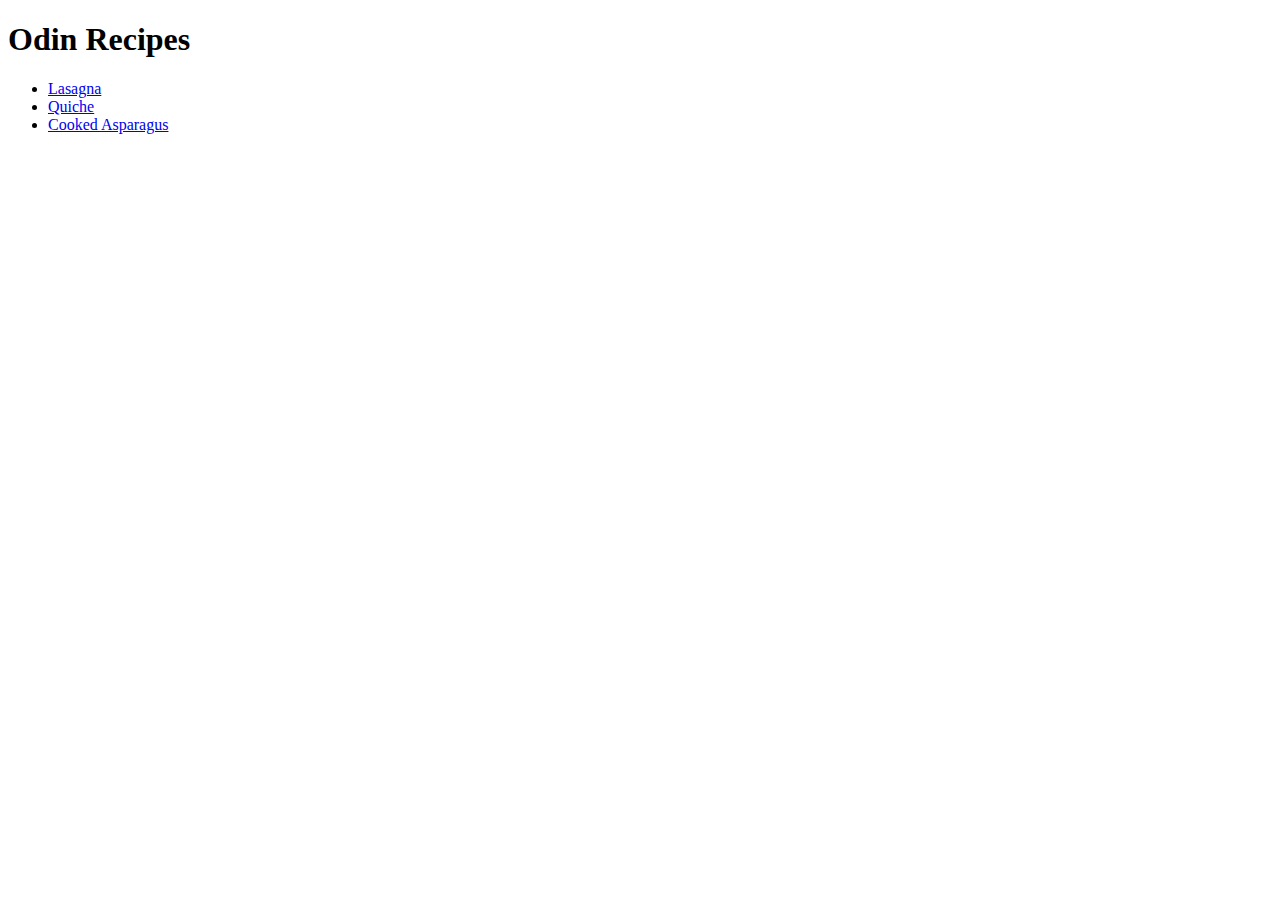
==== index.html @ c79c1bac "Added html files with 3 food recipes. (The Odin Project)" ====
<!DOCTYPE html>
<html lang="en">
<head>
    <meta charset="UTF-8">
    <meta http-equiv="X-UA-Compatible" content="IE=edge">
    <meta name="viewport" content="width=device-width, initial-scale=1.0">
    <title>Recipes</title>
</head>
<body>
    <h1>Odin Recipes</h1>
    <ul>
        <li><a href="recipes/lasagna.html">Lasagna</a></li>
        <li><a href="recipes/Quiche.html">Quiche</a></li>
        <li><a href="recipes/Asparagus.html">Cooked Asparagus</a></li>
    </ul>
</body>
</html>
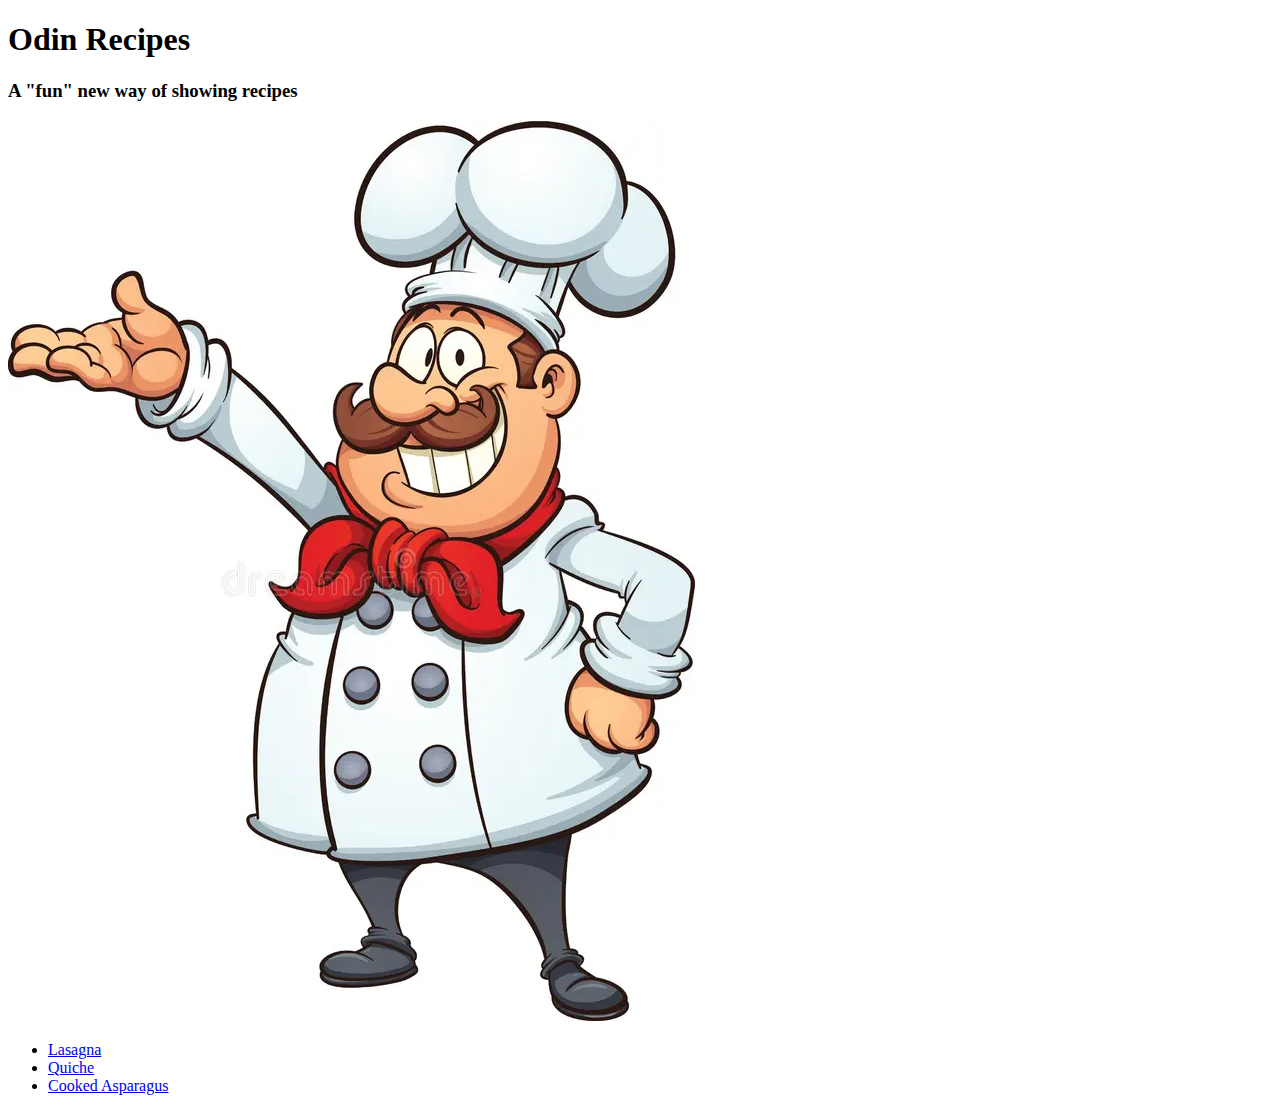
==== commit de6f9c9c: "Added an image of a chef to the homepage" ====
--- a/index.html
+++ b/index.html
@@ -8,6 +8,8 @@
 </head>
 <body>
     <h1>Odin Recipes</h1>
+    <h3>A "fun" new way of showing recipes</h3>
+    <img src="Chef.webp" alt="Image of a Cartoon Chef">
     <ul>
         <li><a href="recipes/lasagna.html">Lasagna</a></li>
         <li><a href="recipes/Quiche.html">Quiche</a></li>
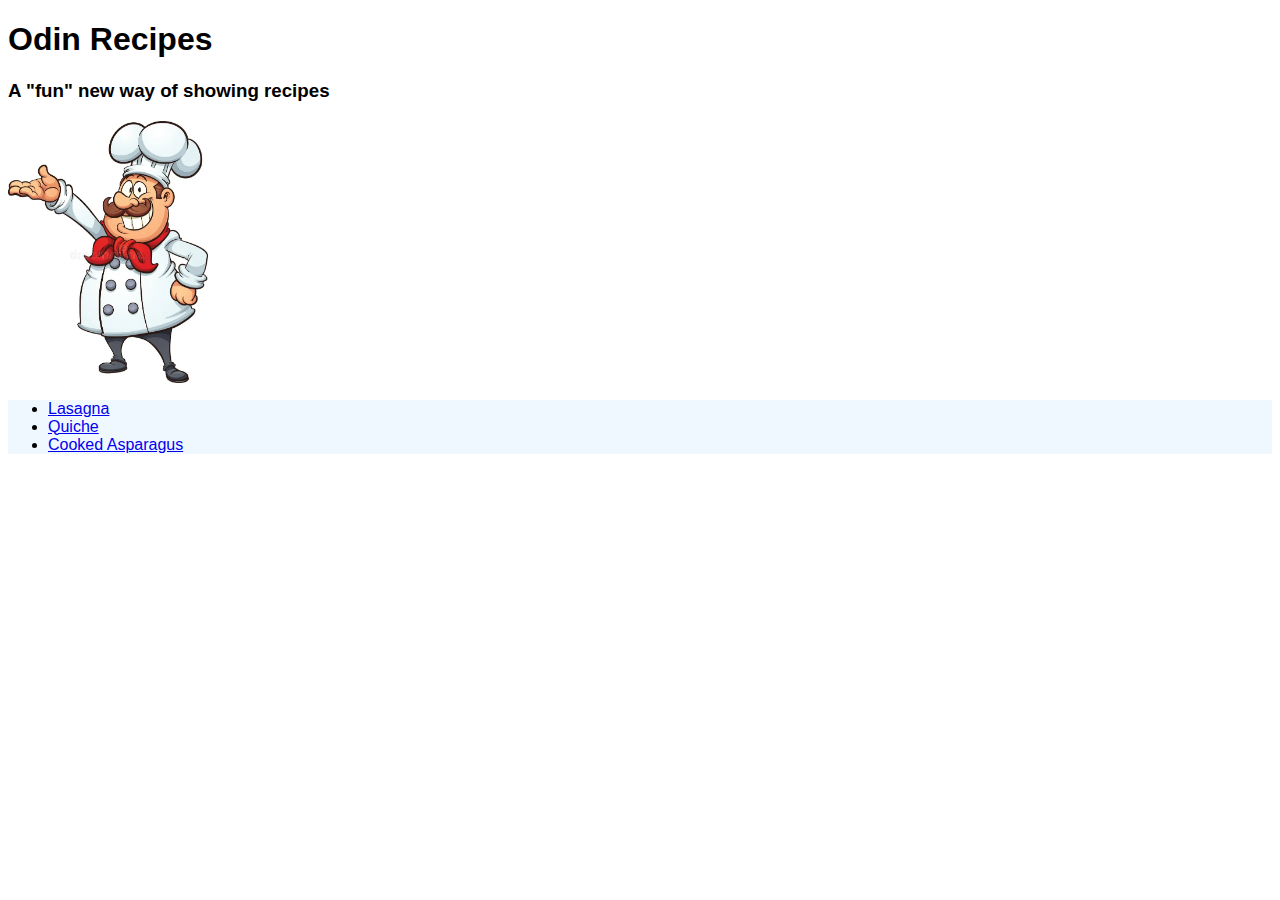
==== commit ca468e0a: "Added test CSS to the files" ====
--- a/index.html
+++ b/index.html
@@ -1,19 +1,21 @@
 <!DOCTYPE html>
 <html lang="en">
-<head>
-    <meta charset="UTF-8">
-    <meta http-equiv="X-UA-Compatible" content="IE=edge">
-    <meta name="viewport" content="width=device-width, initial-scale=1.0">
+  <head>
+    <meta charset="UTF-8" />
+    <meta http-equiv="X-UA-Compatible" content="IE=edge" />
+    <meta name="viewport" content="width=device-width, initial-scale=1.0" />
     <title>Recipes</title>
-</head>
-<body>
+    <link rel="icon" type="image/x-icon" href="Chef.webp" />
+    <link rel="stylesheet" href="style.css" />
+  </head>
+  <body>
     <h1>Odin Recipes</h1>
     <h3>A "fun" new way of showing recipes</h3>
-    <img src="Chef.webp" alt="Image of a Cartoon Chef">
+    <img id="chef" src="Chef.webp" alt="Image of a Cartoon Chef" />
     <ul>
-        <li><a href="recipes/lasagna.html">Lasagna</a></li>
-        <li><a href="recipes/Quiche.html">Quiche</a></li>
-        <li><a href="recipes/Asparagus.html">Cooked Asparagus</a></li>
+      <li><a href="recipes/lasagna.html">Lasagna</a></li>
+      <li><a href="recipes/Quiche.html">Quiche</a></li>
+      <li><a href="recipes/Asparagus.html">Cooked Asparagus</a></li>
     </ul>
-</body>
-</html>+  </body>
+</html>
--- a/style.css
+++ b/style.css
@@ -0,0 +1,14 @@
+* {
+  font-family: Verdana, Geneva, Tahoma, sans-serif;
+}
+
+#chef {
+  width: 200px;
+  height: auto;
+}
+
+ul,
+ol {
+  font-family: monospace;
+  background-color: aliceblue;
+}
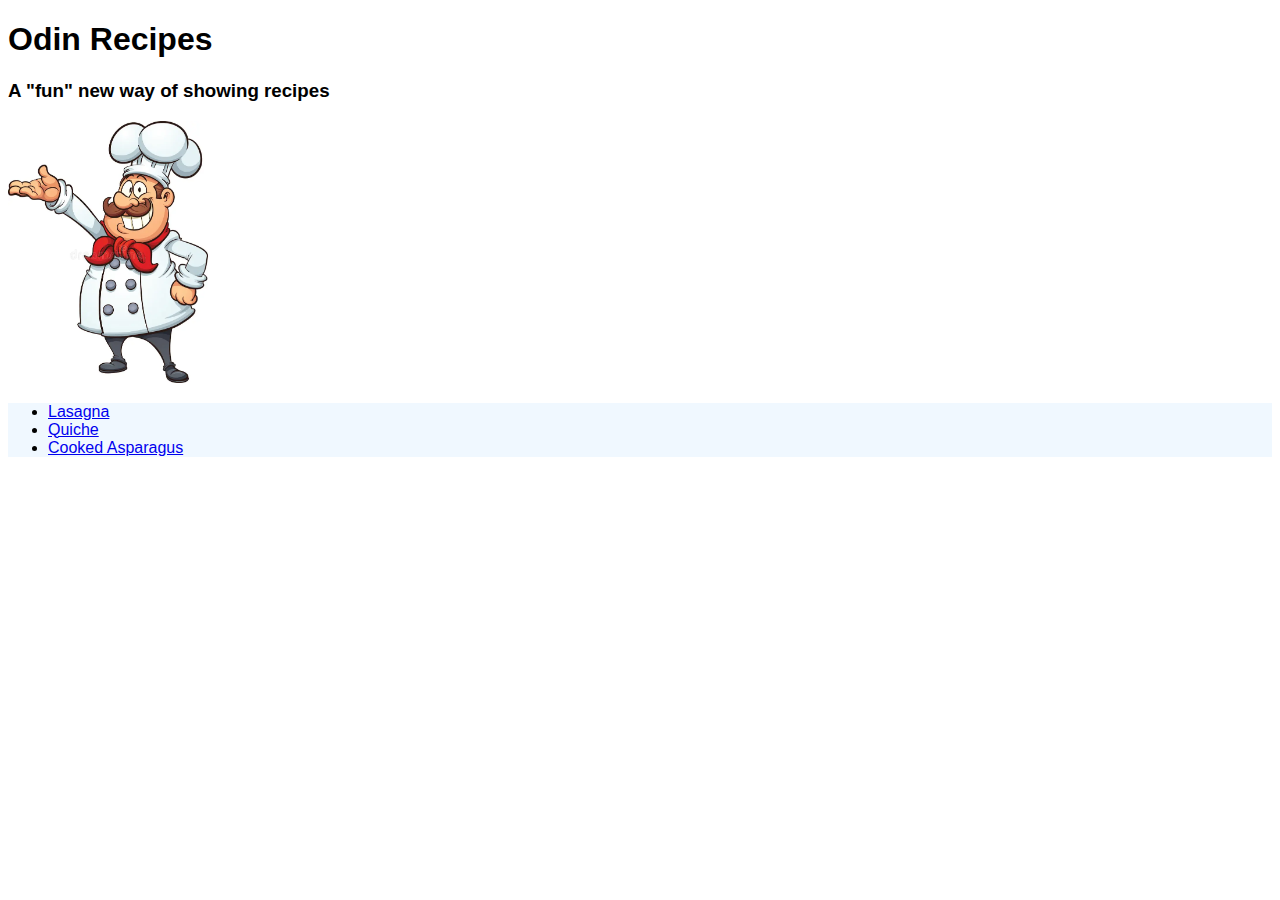
==== commit a8f86438: "Updated odin recipes" ====
--- a/index.html
+++ b/index.html
@@ -12,10 +12,12 @@
     <h1>Odin Recipes</h1>
     <h3>A "fun" new way of showing recipes</h3>
     <img id="chef" src="Chef.webp" alt="Image of a Cartoon Chef" />
-    <ul>
-      <li><a href="recipes/lasagna.html">Lasagna</a></li>
-      <li><a href="recipes/Quiche.html">Quiche</a></li>
-      <li><a href="recipes/Asparagus.html">Cooked Asparagus</a></li>
-    </ul>
+    <div>
+      <ul>
+        <li><a href="recipes/lasagna.html">Lasagna</a></li>
+        <li><a href="recipes/Quiche.html">Quiche</a></li>
+        <li><a href="recipes/Asparagus.html">Cooked Asparagus</a></li>
+      </ul>
+    </div>
   </body>
 </html>
--- a/style.css
+++ b/style.css
@@ -7,8 +7,13 @@
   height: auto;
 }
 
-ul,
+/* ul,
 ol {
   font-family: monospace;
   background-color: aliceblue;
+} */
+
+div {
+  font-family: Verdana, Geneva, Tahoma, sans-serif;
+  background-color: aliceblue;
 }
